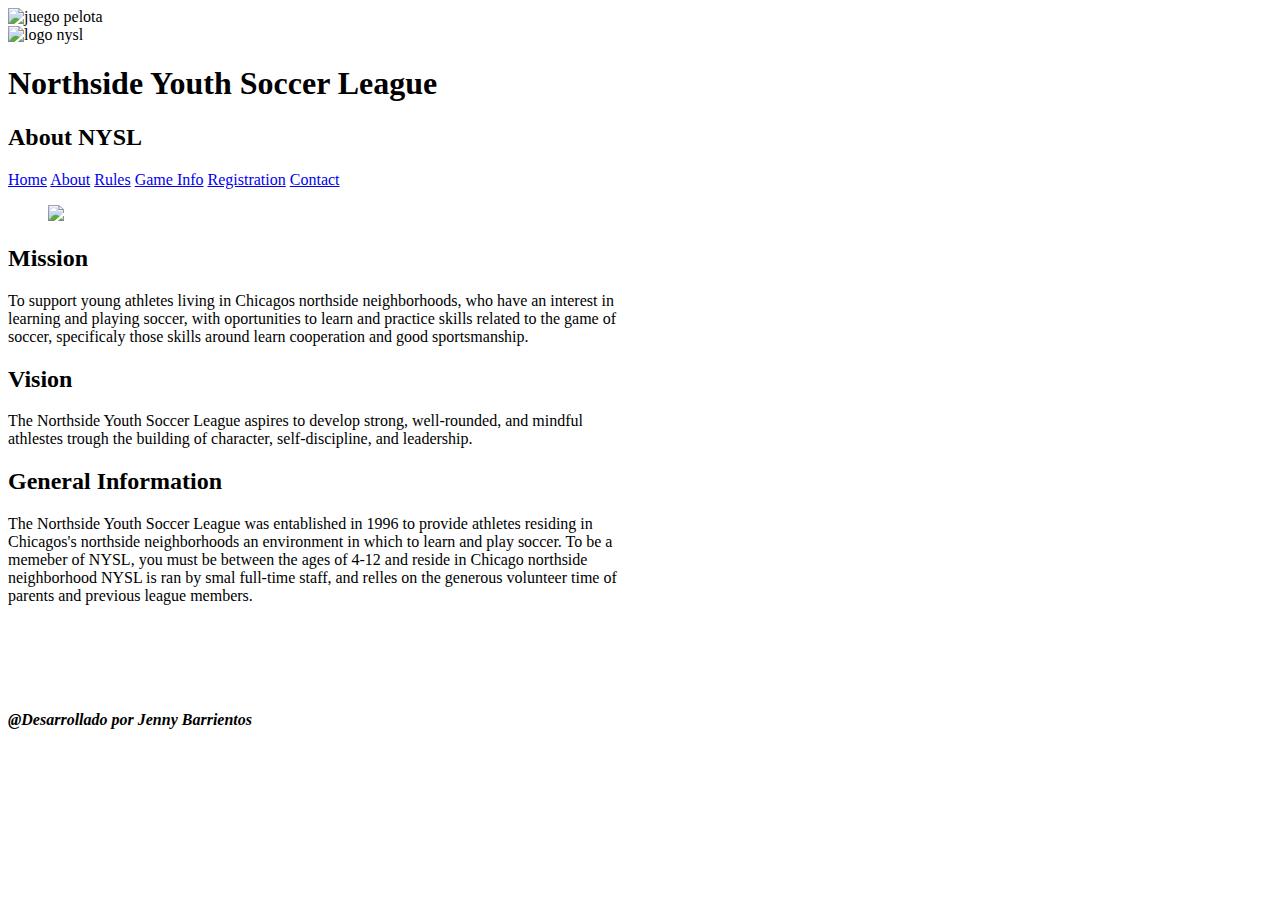
==== about.html @ f506eccd "Update about.html" ====
<!DOCTYPE html>
<html lang="en">
<head>
    <meta charset="UTF-8">
    <meta name="viewport" content="width=100%, initial-scale=1.0">
    <link rel="stylesheet" href="Estilos/nysl.css" type="text/css"> 
    <link rel="shortcut icon" href="assets/nysllogo.png">
    <link rel="preconnect" href="https://fonts.gstatic.com">
    <link href="https://fonts.googleapis.com/css2?family=Architects+Daughter&family=Potta+One&family=Yeon+Sung&display=swap" rel="stylesheet">
    <link rel="preconnect" href="https://fonts.gstatic.com">
    <link href="https://fonts.googleapis.com/css2?family=Architects+Daughter&family=Potta+One&family=Roboto+Slab:wght@600&family=Yeon+Sung&display=swap" rel="stylesheet">
    <link rel="preconnect" href="https://fonts.gstatic.com">
<link href="https://fonts.googleapis.com/css2?family=Architects+Daughter&family=Cambay&family=Hachi+Maru+Pop&family=Indie+Flower&family=Potta+One&family=Roboto+Slab:wght@600&family=Yeon+Sung&display=swap" rel="stylesheet">
    <link rel="preconnect" href="https://fonts.gstatic.com">
    <link href="https://fonts.googleapis.com/css2?family=Architects+Daughter&family=Hachi+Maru+Pop&family=Indie+Flower&family=Potta+One&family=Roboto+Slab:wght@600&family=Yeon+Sung&display=swap" rel="stylesheet">
    <title> Northside Youth Soccer League </title>
</head>
<body class="body">
    <header class="header">
        <img src="assets/juegopelota.jpg" alt="juego pelota">
    </header>
    
    <div>
        <img class="logo" src="assets/nysllogo.png" alt="logo nysl">
    </div>

    <div class="textoencima">
        <h1>Northside Youth Soccer League</h1>
    </div>

    <nav class="nav">
        <h2><b>About NYSL</b></h2>    
    </nav> 

    <aside class="aside">
        <a href="index.html">Home</a>
        <a href="about.html">About</a>
        <a href="rules.html">Rules</a>
        <a href="gameinfo.html">Game Info</a>
        <a href="registration.html">Registration</a>
        <a href="contact.html">Contact</a>
    </aside>
    
    <figure class="balon">
        <img src="assets/Gifsanimadosdefutbol.gif">
    </figure>

    <section class="section">
        <h2>Mission</h2>
        <p>To support young athletes living in Chicagos northside neighborhoods, who have an interest in<br>learning and playing soccer, with oportunities to learn and practice skills related to the game of<br>soccer, specificaly those skills around learn cooperation and good sportsmanship.</p>
        <h2>Vision</h2>
        <p>The Northside Youth Soccer League aspires to develop strong, well-rounded, and mindful<br>athlestes trough the building of character, self-discipline, and leadership.</p>
        <h2>General Information</h2>
        <p>The Northside Youth Soccer League was entablished in 1996 to provide athletes residing in<br>Chicagos's northside neighborhoods an environment in which to learn and play soccer. To be a<br>memeber of NYSL, you must be between the ages of 4-12 and reside in Chicago northside<br>neighborhood NYSL is ran by smal full-time staff, and relles on the generous volunteer time of<br>parents and previous league members.</p>
    </section>
    <br>
    <br>
    <br>
    <br>
    <br>
    <footer><b><i>@Desarrollado por Jenny Barrientos</i></b></footer>    
</body>
</html>
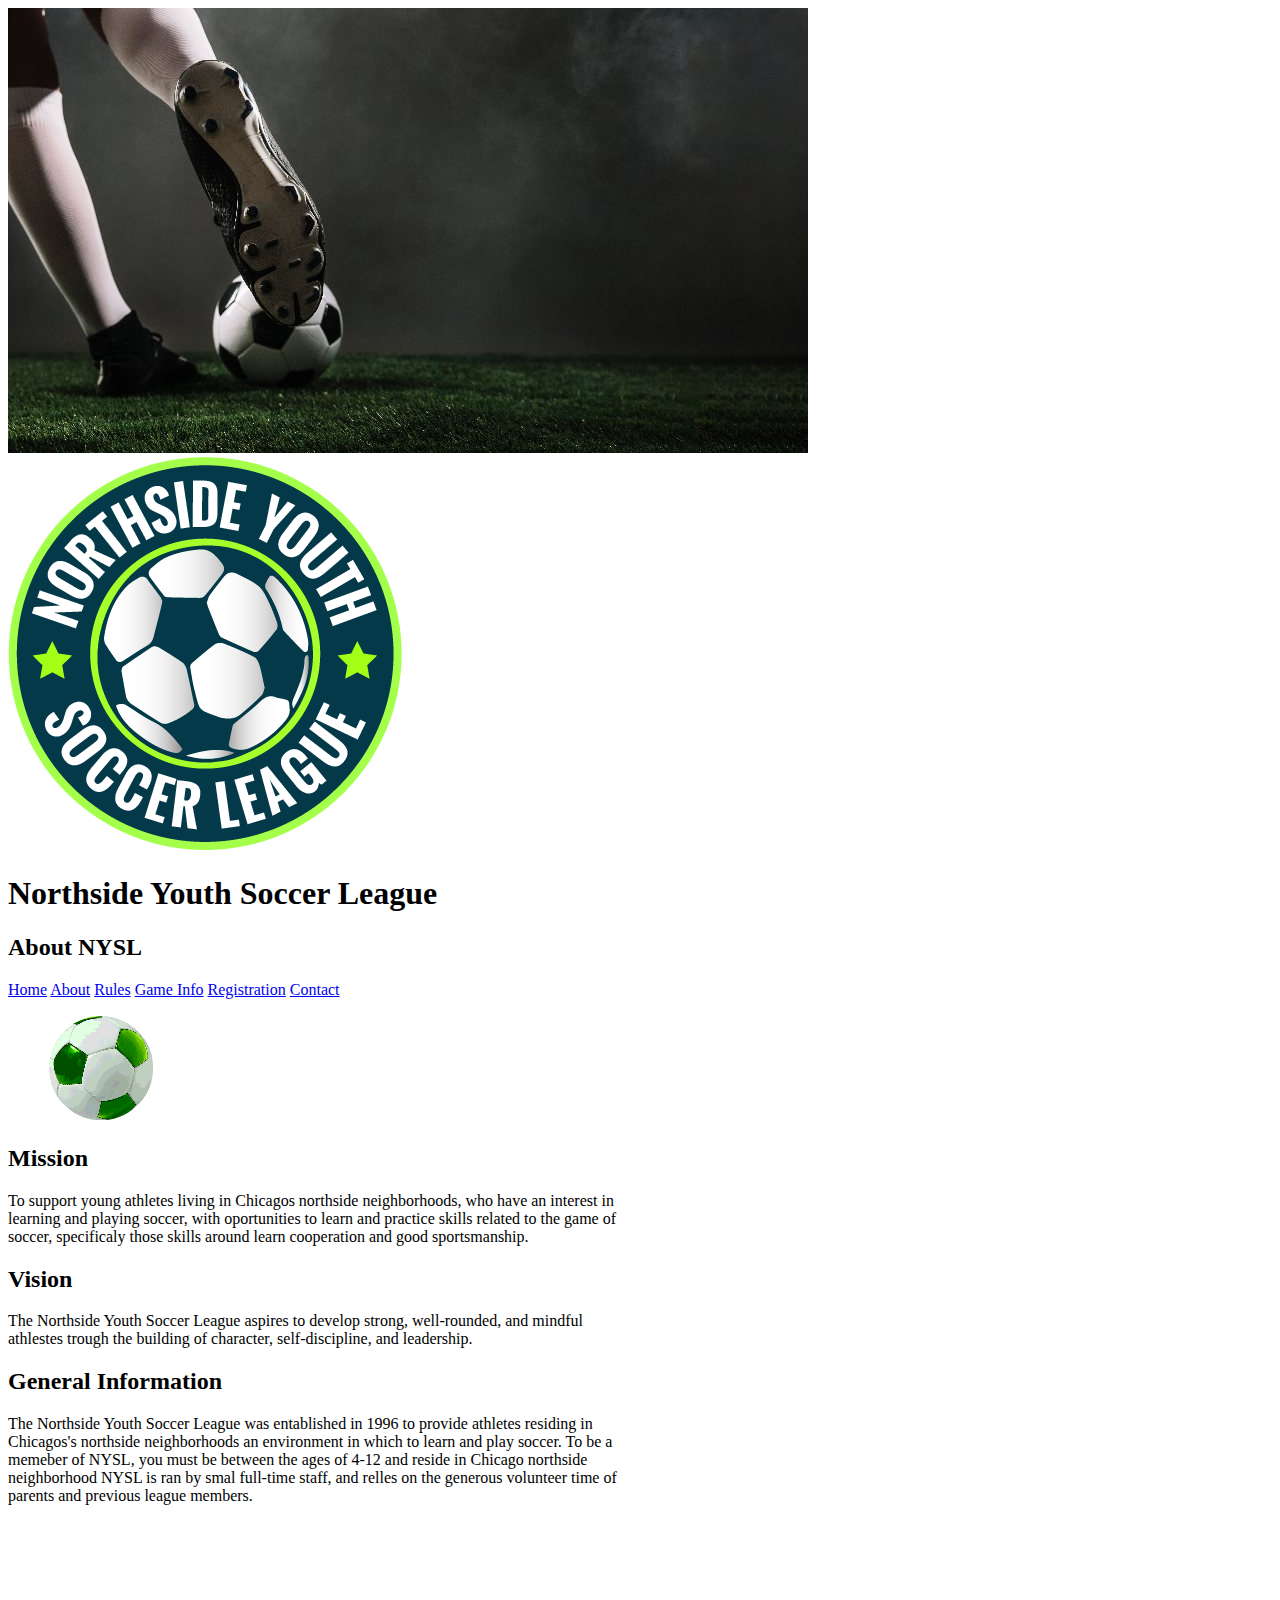
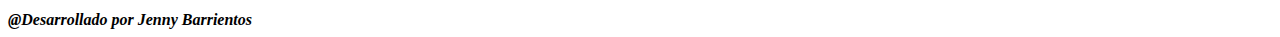
==== commit c852d67b: "primer commit" ====
--- a/about.html
+++ b/about.html
@@ -4,7 +4,7 @@
     <meta charset="UTF-8">
     <meta name="viewport" content="width=100%, initial-scale=1.0">
     <link rel="stylesheet" href="Estilos/nysl.css" type="text/css"> 
-    <link rel="shortcut icon" href="assets/nysllogo.png">
+    <link rel="shortcut icon" href="assets/nysl_logo.png">
     <link rel="preconnect" href="https://fonts.gstatic.com">
     <link href="https://fonts.googleapis.com/css2?family=Architects+Daughter&family=Potta+One&family=Yeon+Sung&display=swap" rel="stylesheet">
     <link rel="preconnect" href="https://fonts.gstatic.com">
@@ -60,4 +60,4 @@
     <br>
     <footer><b><i>@Desarrollado por Jenny Barrientos</i></b></footer>    
 </body>
-</html>
+</html>